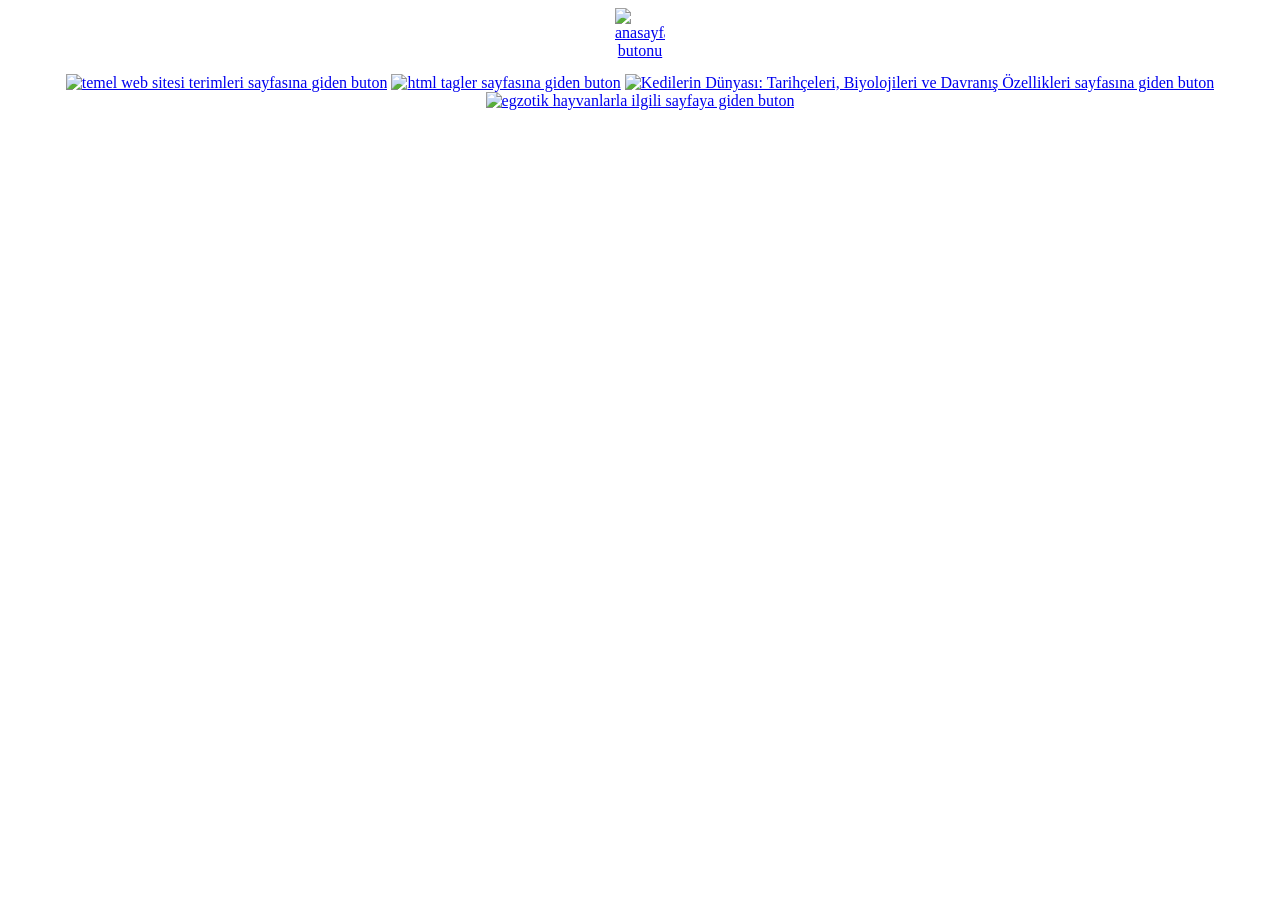
==== index.html @ fabf4157 "index.html" ====
<!DOCTYPE html>
<html lang="tr">

<head>
        <meta charset="UTF-8">
        <meta name="viewport" content="width=device-width, initial-scale=1.0">
        <title>anasayfa</title>
</head>

<body>
        <center>
                <a href="index.html"><img src="img/home.png" alt="anasayfa butonu" width="50" height="50"
                                style="display: block; margin: auto;"></a>
                <p></p>
                <a href="temelweb.html"><img src="img/tmelweb.jpg"
                                alt="temel web sitesi terimleri sayfasına giden buton" width="300" height="100"></a>
                <a href="htmltag.html"> <img src="img/htmltag.jpg" alt="html tagler sayfasına giden buton" width="300"
                                height="100"></a>
                <a href="kedisitesi.html"><img src="img/cady.jpg"
                                alt="Kedilerin Dünyası: Tarihçeleri, Biyolojileri ve Davranış Özellikleri sayfasına giden buton"
                                width="300" height="100"></a>
                <a href="egzotikhayvan.html"><img src="img/egzo.jpg"
                                alt="egzotik hayvanlarla ilgili sayfaya giden buton" width="300" height="100"></a>
        </center>
</body>

</html>
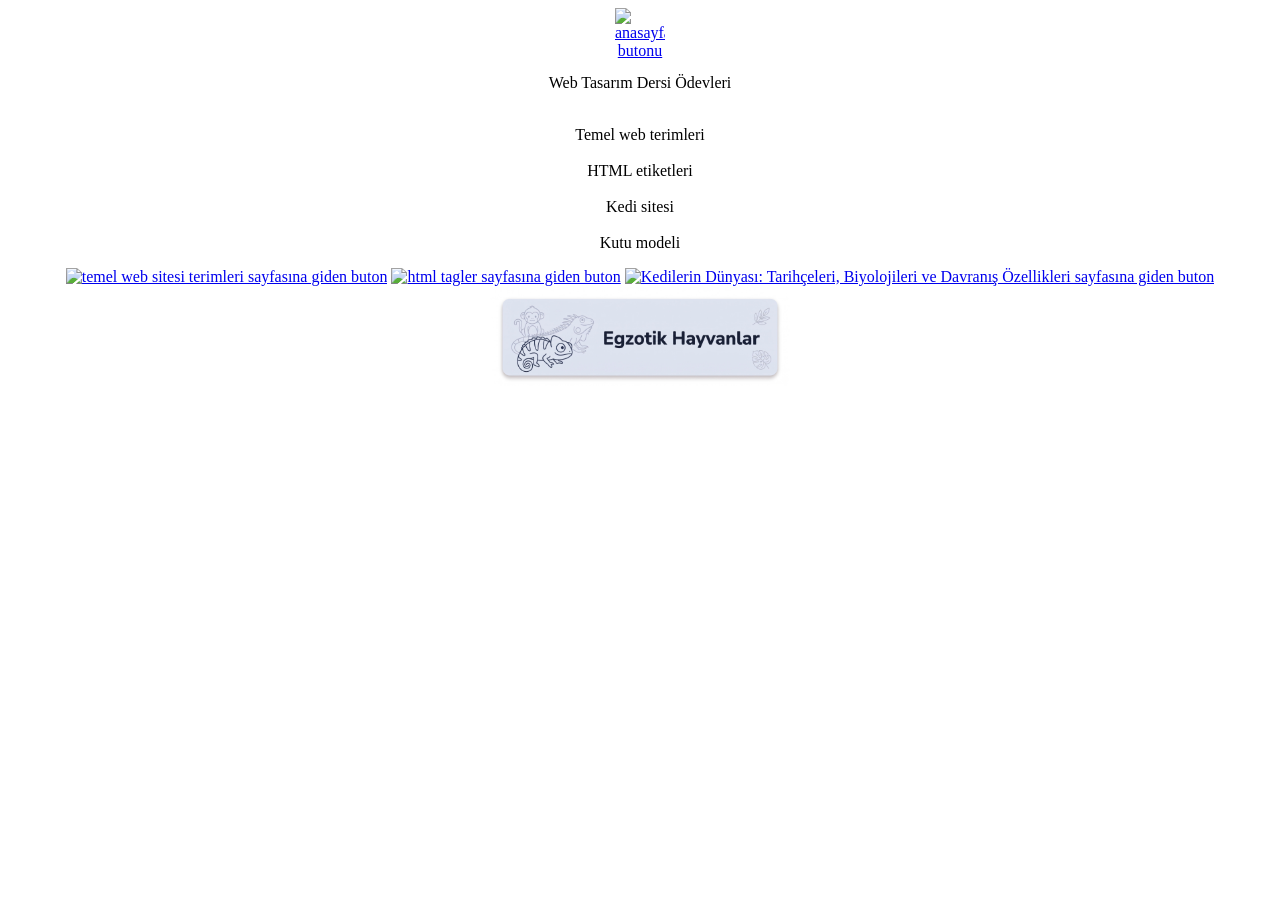
==== commit 5cf8e3bd: "index.html" ====
--- a/index.html
+++ b/index.html
@@ -11,6 +11,11 @@
         <center>
                 <a href="index.html"><img src="img/home.png" alt="anasayfa butonu" width="50" height="50"
                                 style="display: block; margin: auto;"></a>
+                <p>Web Tasarım Dersi Ödevleri</p>
+                <br>Temel web terimleri</br>
+                <br>HTML etiketleri</br>
+                <br>Kedi sitesi</br>
+                <br>Kutu modeli</br>
                 <p></p>
                 <a href="temelweb.html"><img src="img/tmelweb.jpg"
                                 alt="temel web sitesi terimleri sayfasına giden buton" width="300" height="100"></a>
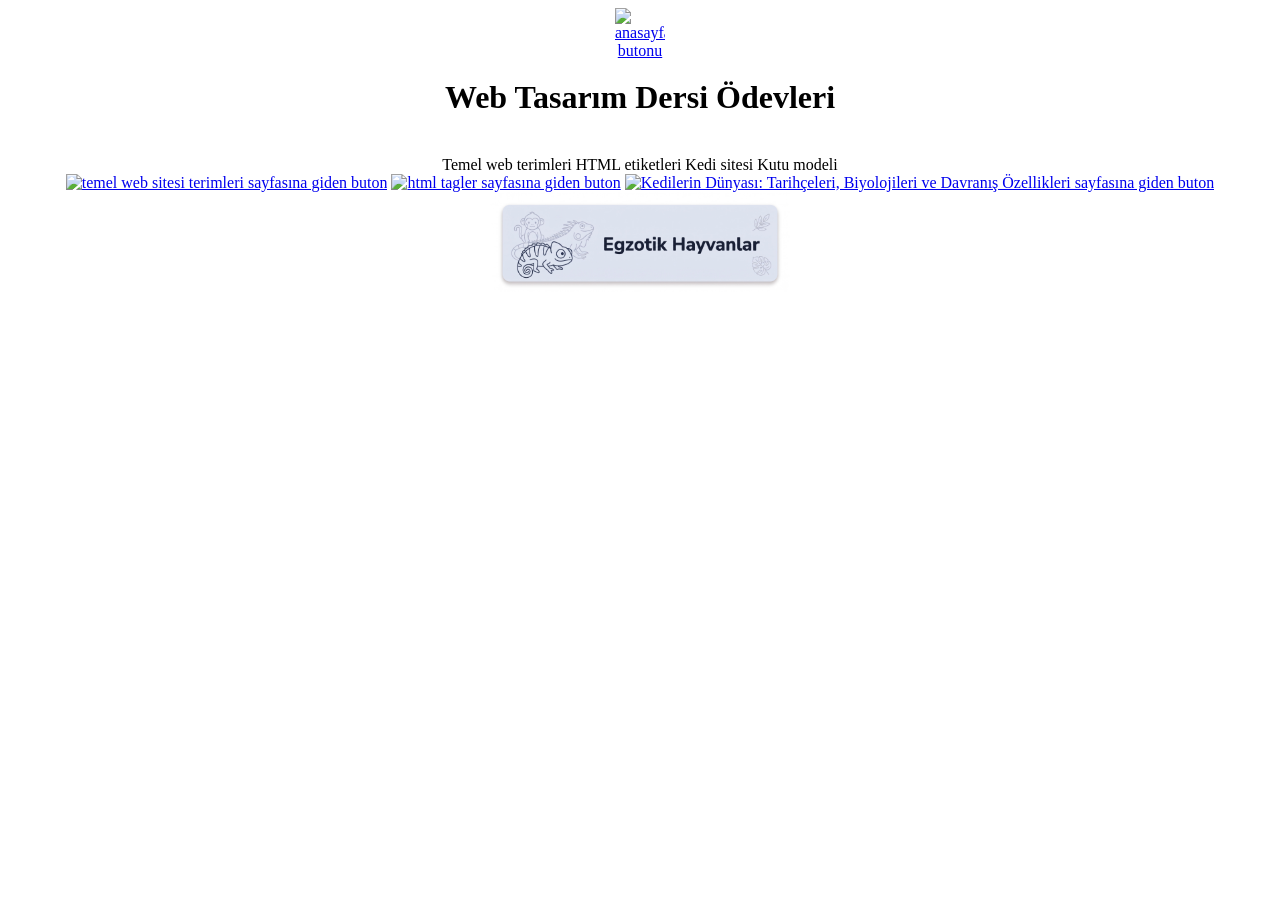
==== commit 8db20bb7: "index.html" ====
--- a/index.html
+++ b/index.html
@@ -11,12 +11,8 @@
         <center>
                 <a href="index.html"><img src="img/home.png" alt="anasayfa butonu" width="50" height="50"
                                 style="display: block; margin: auto;"></a>
-                <p>Web Tasarım Dersi Ödevleri</p>
-                <br>Temel web terimleri</br>
-                <br>HTML etiketleri</br>
-                <br>Kedi sitesi</br>
-                <br>Kutu modeli</br>
-                <p></p>
+                <h1>Web Tasarım Dersi Ödevleri</h1>
+                <br>Temel web terimleri HTML etiketleri Kedi sitesi Kutu modeli</br>
                 <a href="temelweb.html"><img src="img/tmelweb.jpg"
                                 alt="temel web sitesi terimleri sayfasına giden buton" width="300" height="100"></a>
                 <a href="htmltag.html"> <img src="img/htmltag.jpg" alt="html tagler sayfasına giden buton" width="300"
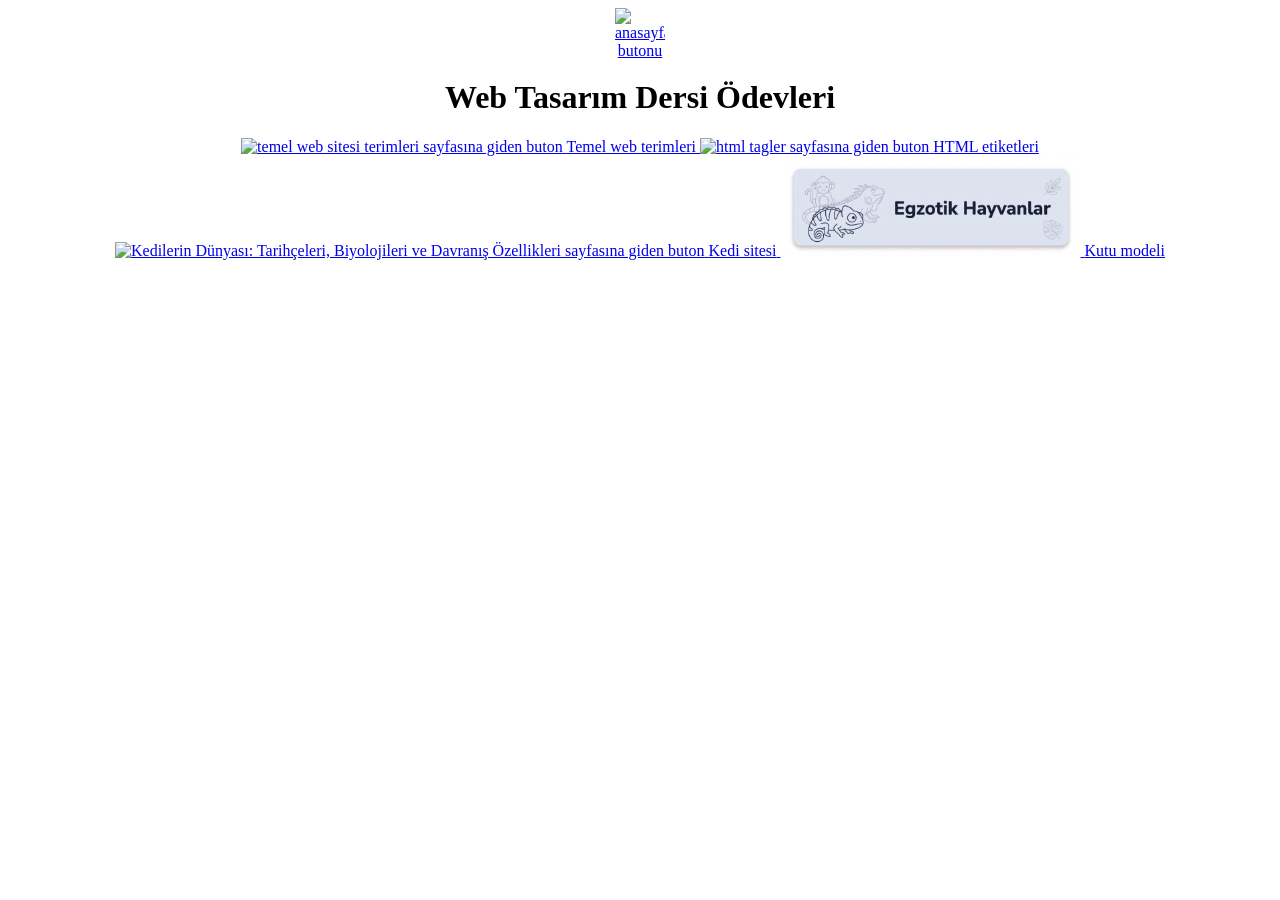
==== commit 01609ed0: "index.html" ====
--- a/index.html
+++ b/index.html
@@ -12,16 +12,23 @@
                 <a href="index.html"><img src="img/home.png" alt="anasayfa butonu" width="50" height="50"
                                 style="display: block; margin: auto;"></a>
                 <h1>Web Tasarım Dersi Ödevleri</h1>
-                <br>Temel web terimleri HTML etiketleri Kedi sitesi Kutu modeli</br>
                 <a href="temelweb.html"><img src="img/tmelweb.jpg"
-                                alt="temel web sitesi terimleri sayfasına giden buton" width="300" height="100"></a>
+                                alt="temel web sitesi terimleri sayfasına giden buton" width="300" height="100">
+                <span>Temel web terimleri</span>
+                </a>
                 <a href="htmltag.html"> <img src="img/htmltag.jpg" alt="html tagler sayfasına giden buton" width="300"
-                                height="100"></a>
+                                height="100">
+                    <span>HTML etiketleri</span>    
+                </a>
                 <a href="kedisitesi.html"><img src="img/cady.jpg"
                                 alt="Kedilerin Dünyası: Tarihçeleri, Biyolojileri ve Davranış Özellikleri sayfasına giden buton"
-                                width="300" height="100"></a>
+                                width="300" height="100">
+                <span>Kedi sitesi</span>
+                </a>
                 <a href="egzotikhayvan.html"><img src="img/egzo.jpg"
-                                alt="egzotik hayvanlarla ilgili sayfaya giden buton" width="300" height="100"></a>
+                                alt="egzotik hayvanlarla ilgili sayfaya giden buton" width="300" height="100">
+                <span>Kutu modeli</span>
+                </a>
         </center>
 </body>
 
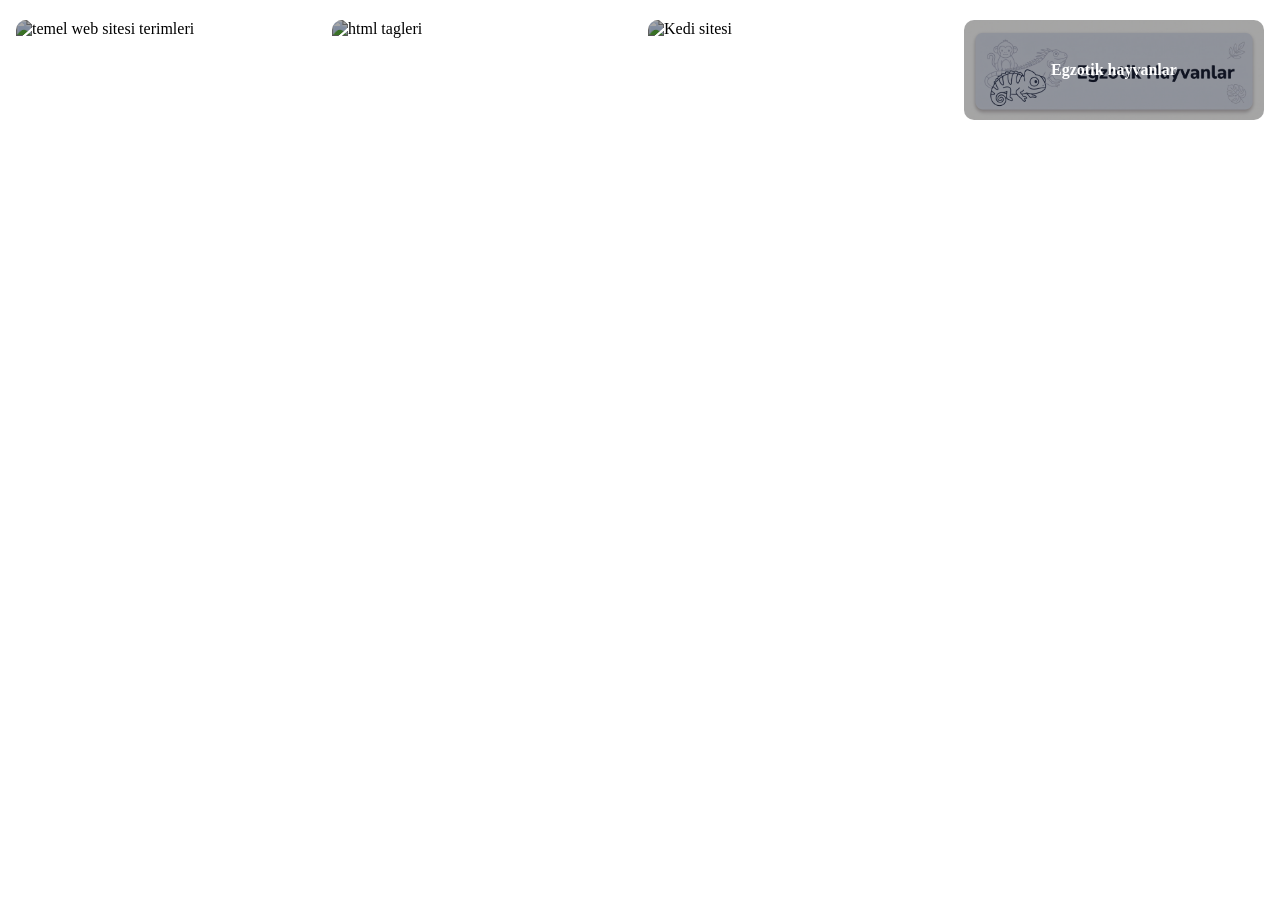
==== commit 10918c17: "index.html" ====
--- a/index.html
+++ b/index.html
@@ -5,31 +5,67 @@
         <meta charset="UTF-8">
         <meta name="viewport" content="width=device-width, initial-scale=1.0">
         <title>anasayfa</title>
+        <style>
+    .kutu-grubu {
+      display: flex;
+      flex-wrap: wrap;
+      justify-content: center;
+      gap: 16px;
+      margin-top: 20px;
+    }
+
+    .foto-kutu {
+      position: relative;
+      width: 300px;
+      height: 100px;
+      border-radius: 10px;
+      overflow: hidden;
+    }
+
+    .foto-kutu img {
+      width: 100%;
+      height: 100%;
+      object-fit: cover;
+      display: block;
+      filter: brightness(0.65);
+    }
+
+    .foto-yazi {
+      position: absolute;
+      inset: 0;
+      display: flex;
+      align-items: center;
+      justify-content: center;
+      padding: 8px 12px;
+      color: #ffffff;
+      font-weight: bold;
+      text-align: center;
+    }
+  </style>
 </head>
 
 <body>
-        <center>
-                <a href="index.html"><img src="img/home.png" alt="anasayfa butonu" width="50" height="50"
-                                style="display: block; margin: auto;"></a>
-                <h1>Web Tasarım Dersi Ödevleri</h1>
-                <a href="temelweb.html"><img src="img/tmelweb.jpg"
-                                alt="temel web sitesi terimleri sayfasına giden buton" width="300" height="100">
-                <span>Temel web terimleri</span>
-                </a>
-                <a href="htmltag.html"> <img src="img/htmltag.jpg" alt="html tagler sayfasına giden buton" width="300"
-                                height="100">
-                    <span>HTML etiketleri</span>    
-                </a>
-                <a href="kedisitesi.html"><img src="img/cady.jpg"
-                                alt="Kedilerin Dünyası: Tarihçeleri, Biyolojileri ve Davranış Özellikleri sayfasına giden buton"
-                                width="300" height="100">
-                <span>Kedi sitesi</span>
-                </a>
-                <a href="egzotikhayvan.html"><img src="img/egzo.jpg"
-                                alt="egzotik hayvanlarla ilgili sayfaya giden buton" width="300" height="100">
-                <span>Kutu modeli</span>
-                </a>
-        </center>
+        <div class="kutu-grubu">
+  <div class="foto-kutu">
+    <img src="img/tmelweb.jpg" alt="temel web sitesi terimleri">
+    <span class="foto-yazi">Temel web terimleri</span>
+  </div>
+
+  <div class="foto-kutu">
+    <img src="img/htmltag.jpg" alt="html tagleri">
+    <span class="foto-yazi">HTML etiketleri</span>
+  </div>
+
+  <div class="foto-kutu">
+    <img src="img/cady.jpg" alt="Kedi sitesi">
+    <span class="foto-yazi">Kedi sitesi</span>
+  </div>
+
+  <div class="foto-kutu">
+    <img src="img/egzo.jpg" alt="Egzotik hayvanlar">
+    <span class="foto-yazi">Egzotik hayvanlar</span>
+  </div>
+</div>
 </body>
 
 </html>
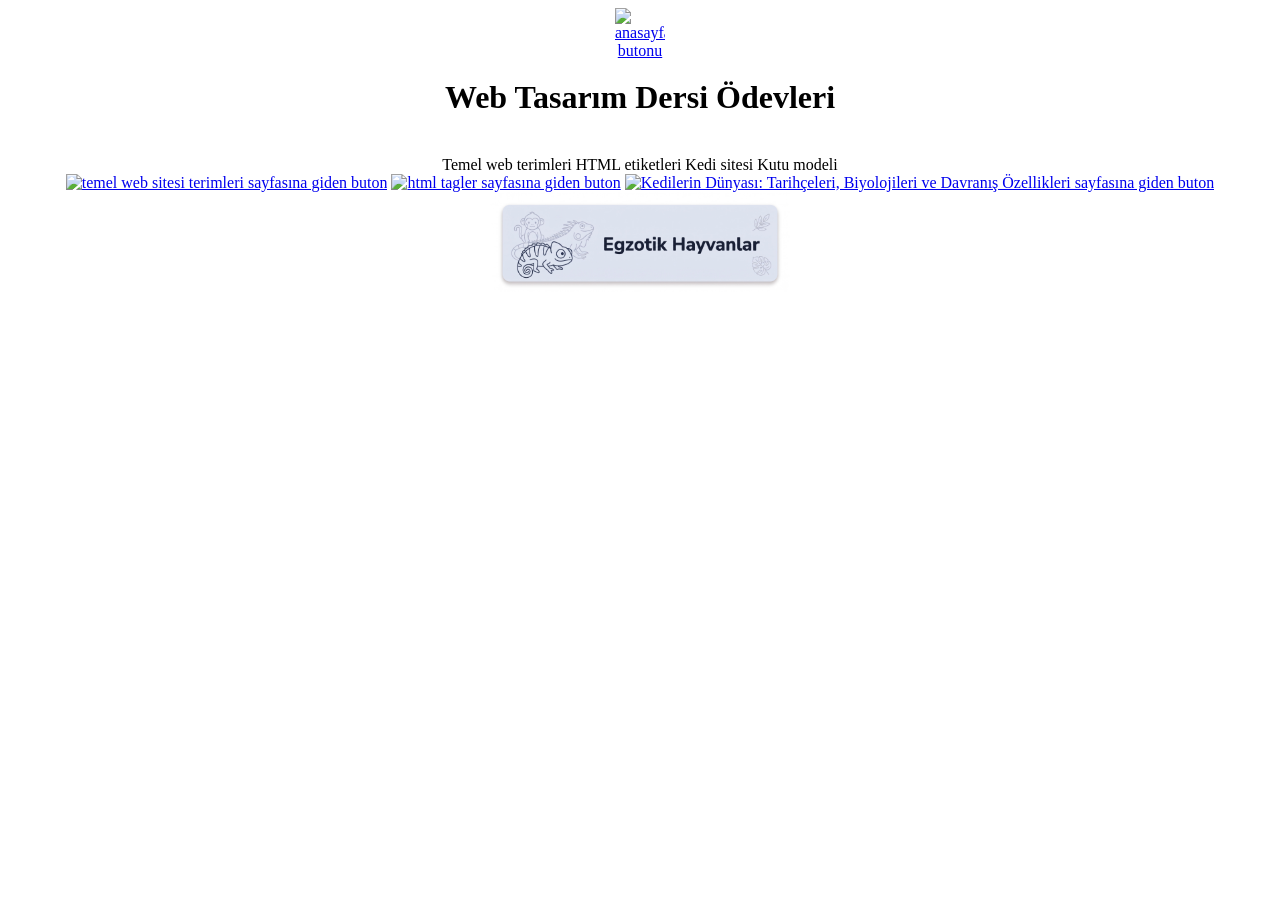
==== commit 287f2854: "index.html" ====
--- a/index.html
+++ b/index.html
@@ -2,70 +2,26 @@
 <html lang="tr">
 
 <head>
-        <meta charset="UTF-8">
-        <meta name="viewport" content="width=device-width, initial-scale=1.0">
-        <title>anasayfa</title>
-        <style>
-    .kutu-grubu {
-      display: flex;
-      flex-wrap: wrap;
-      justify-content: center;
-      gap: 16px;
-      margin-top: 20px;
-    }
-
-    .foto-kutu {
-      position: relative;
-      width: 300px;
-      height: 100px;
-      border-radius: 10px;
-      overflow: hidden;
-    }
-
-    .foto-kutu img {
-      width: 100%;
-      height: 100%;
-      object-fit: cover;
-      display: block;
-      filter: brightness(0.65);
-    }
-
-    .foto-yazi {
-      position: absolute;
-      inset: 0;
-      display: flex;
-      align-items: center;
-      justify-content: center;
-      padding: 8px 12px;
-      color: #ffffff;
-      font-weight: bold;
-      text-align: center;
-    }
-  </style>
+  <meta charset="UTF-8">
+  <meta name="viewport" content="width=device-width, initial-scale=1.0">
+  <title>anasayfa</title>
 </head>
 
 <body>
-        <div class="kutu-grubu">
-  <div class="foto-kutu">
-    <img src="img/tmelweb.jpg" alt="temel web sitesi terimleri">
-    <span class="foto-yazi">Temel web terimleri</span>
-  </div>
-
-  <div class="foto-kutu">
-    <img src="img/htmltag.jpg" alt="html tagleri">
-    <span class="foto-yazi">HTML etiketleri</span>
-  </div>
-
-  <div class="foto-kutu">
-    <img src="img/cady.jpg" alt="Kedi sitesi">
-    <span class="foto-yazi">Kedi sitesi</span>
-  </div>
-
-  <div class="foto-kutu">
-    <img src="img/egzo.jpg" alt="Egzotik hayvanlar">
-    <span class="foto-yazi">Egzotik hayvanlar</span>
-  </div>
-</div>
+  <center>
+    <a href="index.html"><img src="img/home.png" alt="anasayfa butonu" width="50" height="50"
+        style="display: block; margin: auto;"></a>
+    <h1>Web Tasarım Dersi Ödevleri</h1>
+    <br>Temel web terimleri HTML etiketleri Kedi sitesi Kutu modeli</br>
+    <a href="temelweb.html"><img src="img/tmelweb.jpg"
+        alt="temel web sitesi terimleri sayfasına giden buton" width="300" height="100"></a>
+    <a href="htmltag.html"><img src="img/htmltag.jpg" alt="html tagler sayfasına giden buton" width="300"
+        height="100"></a>
+    <a href="kedisitesi.html"><img src="img/cady.jpg"
+        alt="Kedilerin Dünyası: Tarihçeleri, Biyolojileri ve Davranış Özellikleri sayfasına giden buton" width="300" height="100"></a>
+    <a href="egzotikhayvan.html"><img src="img/egzo.jpg"
+        alt="egzotik hayvanlarla ilgili sayfaya giden buton" width="300" height="100"></a>
+  </center>
 </body>
 
 </html>
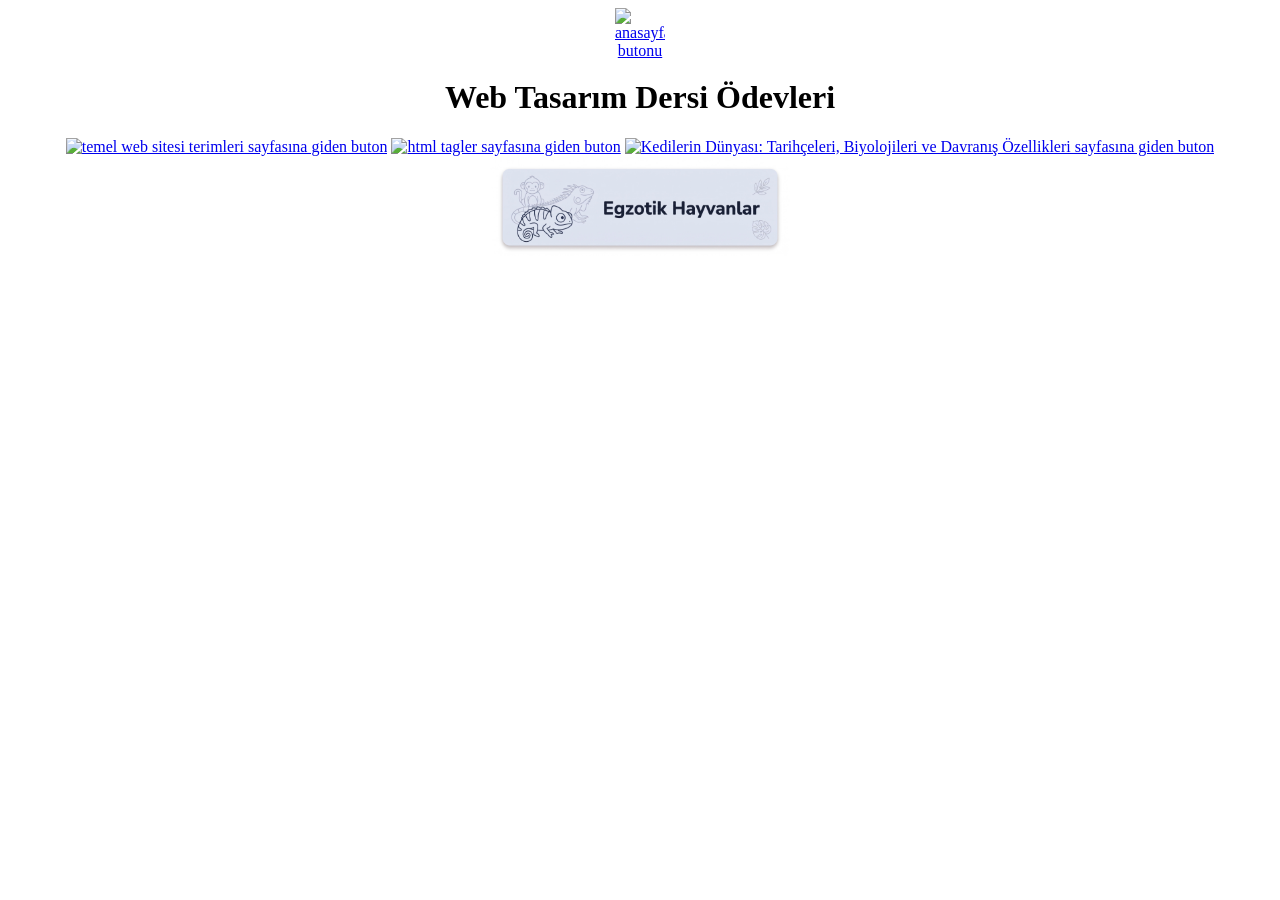
==== commit dcfb7228: "index.html" ====
--- a/index.html
+++ b/index.html
@@ -12,7 +12,6 @@
     <a href="index.html"><img src="img/home.png" alt="anasayfa butonu" width="50" height="50"
         style="display: block; margin: auto;"></a>
     <h1>Web Tasarım Dersi Ödevleri</h1>
-    <br>Temel web terimleri HTML etiketleri Kedi sitesi Kutu modeli</br>
     <a href="temelweb.html"><img src="img/tmelweb.jpg"
         alt="temel web sitesi terimleri sayfasına giden buton" width="300" height="100"></a>
     <a href="htmltag.html"><img src="img/htmltag.jpg" alt="html tagler sayfasına giden buton" width="300"
